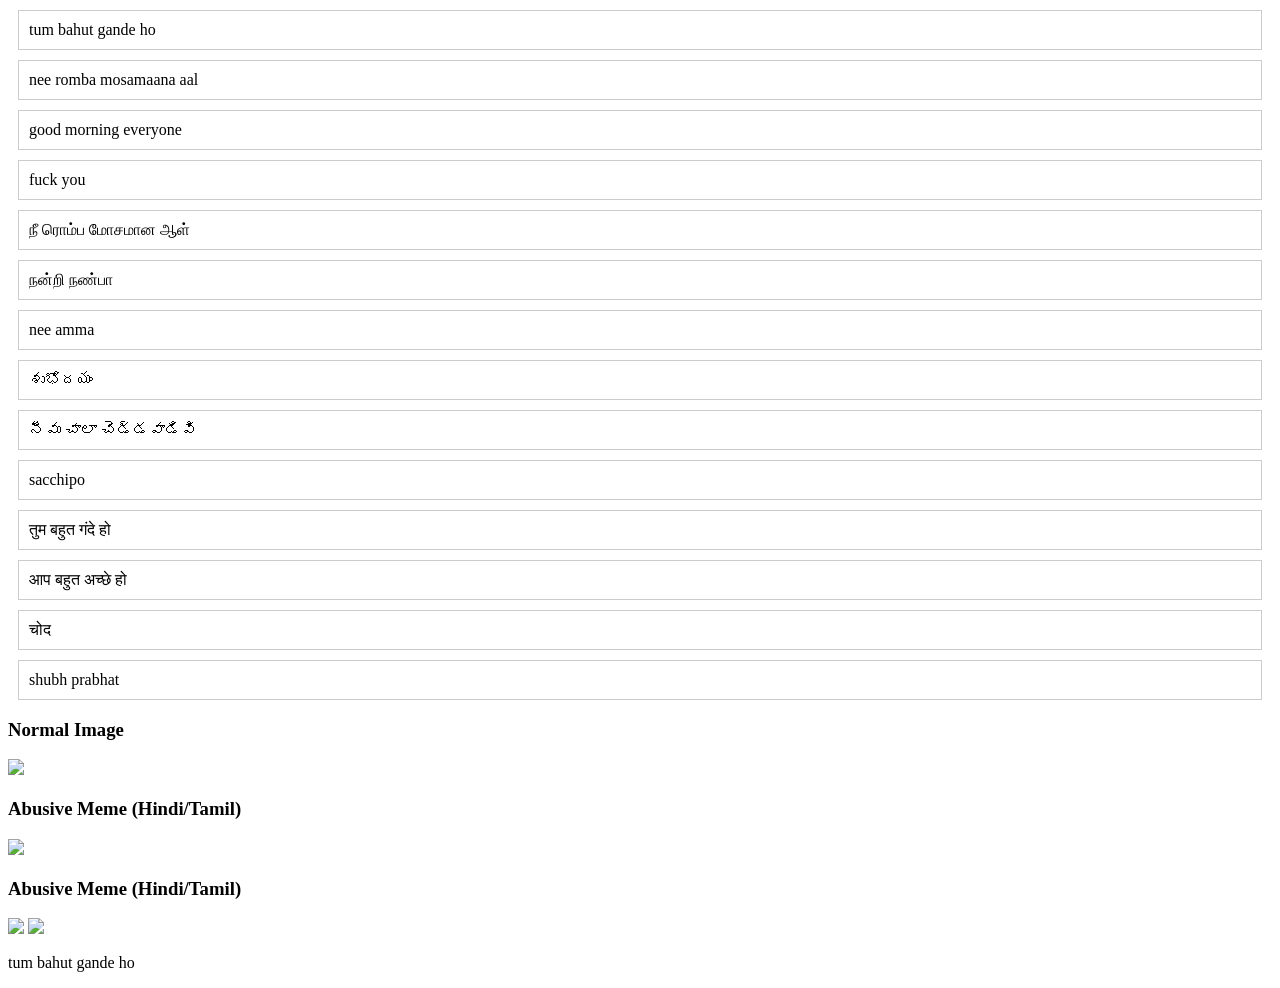
==== test-pages/dummy.html @ dbc2a4db "Initial commit: SAFE source code and project structure" ====
<!DOCTYPE html>
<html>
<head>
  <title>Social Feed Demo</title>
  <style>
    .post {
      padding: 10px;
      margin: 10px;
      border: 1px solid #ccc;
    }
  </style>
</head>
<body>

<div class="post">tum bahut gande ho</div>
<div class="post">nee romba mosamaana aal</div>
<div class="post">good morning everyone</div>
<div class="post">fuck you</div>
<div class="post">நீ ரொம்ப மோசமான ஆள்</div>
<div class="post">நன்றி நண்பா</div>
<div class="post">nee amma</div>
<div class="post">శుభోదయం</div>
<div class="post">నీవు చాలా చెడ్డవాడివి</div>
<div class="post">sacchipo</div>
<div class="post">तुम बहुत गंदे हो</div>
<div class="post">आप बहुत अच्छे हो</div>
<div class="post">चोद</div>
<div class="post">shubh prabhat</div>
<h3>Normal Image</h3>
<img src="http://localhost:8000/static/images.jpg" width="300">

<h3>Abusive Meme (Hindi/Tamil)</h3>
<img src="http://localhost:8000/static/abusive_meme.jpg" width="300">

<h3>Abusive Meme (Hindi/Tamil)</h3>
<img src="http://localhost:8000/static/abusive_meme1.jpg" width="300">
<img src="http://localhost:8000/static/mob.jpg" width="300">
<p>tum bahut gande ho</p>
</body>
</html>
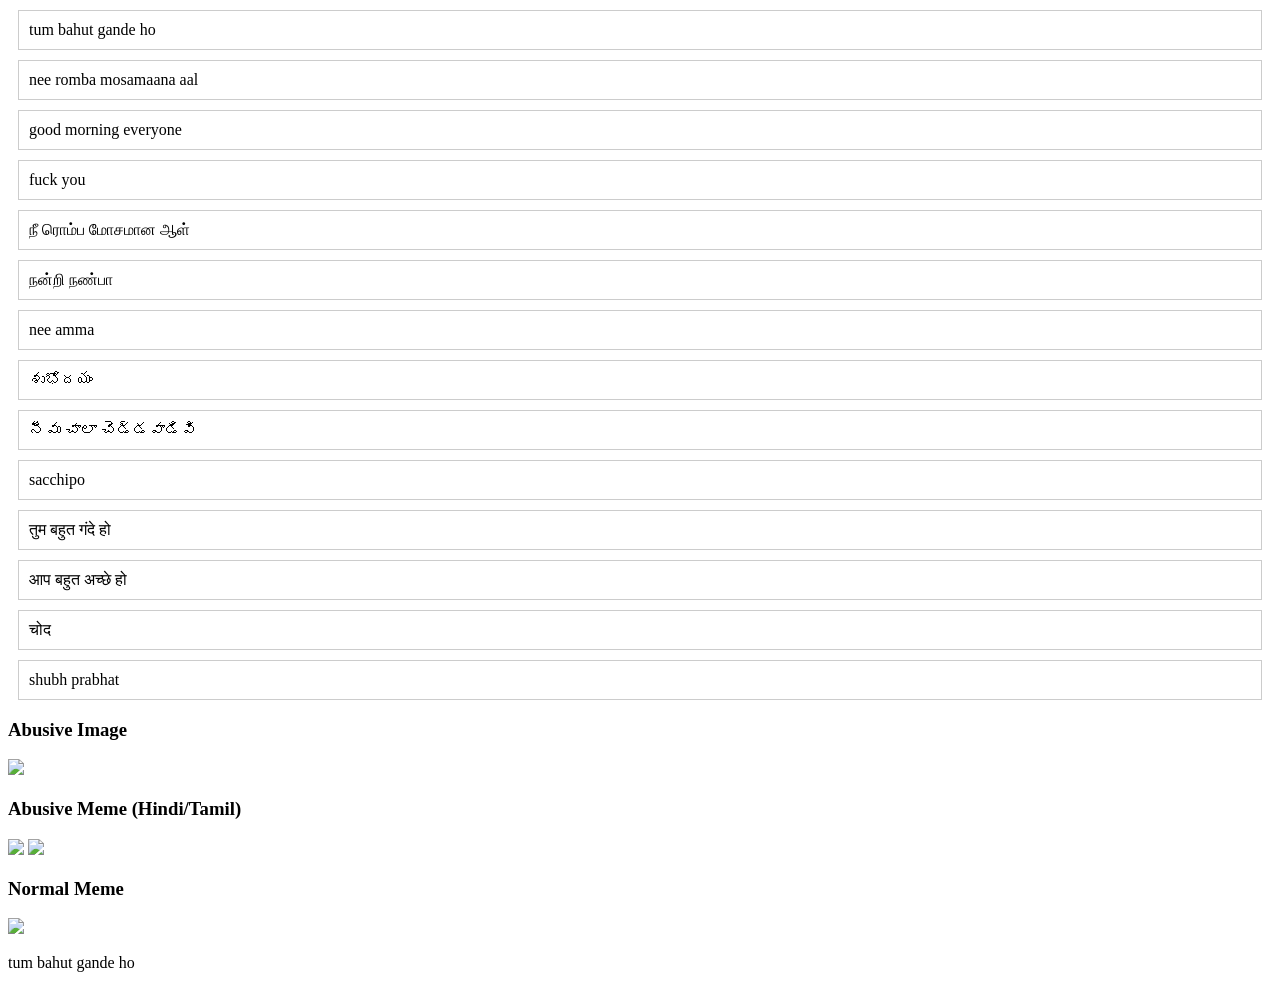
==== commit 7d6bda98: "initial commit" ====
--- a/test-pages/dummy.html
+++ b/test-pages/dummy.html
@@ -26,14 +26,13 @@
 <div class="post">आप बहुत अच्छे हो</div>
 <div class="post">चोद</div>
 <div class="post">shubh prabhat</div>
-<h3>Normal Image</h3>
+<h3>Abusive Image</h3>
 <img src="http://localhost:8000/static/images.jpg" width="300">
 
 <h3>Abusive Meme (Hindi/Tamil)</h3>
 <img src="http://localhost:8000/static/abusive_meme.jpg" width="300">
-
-<h3>Abusive Meme (Hindi/Tamil)</h3>
 <img src="http://localhost:8000/static/abusive_meme1.jpg" width="300">
+<h3>Normal Meme</h3>
 <img src="http://localhost:8000/static/mob.jpg" width="300">
 <p>tum bahut gande ho</p>
 </body>
